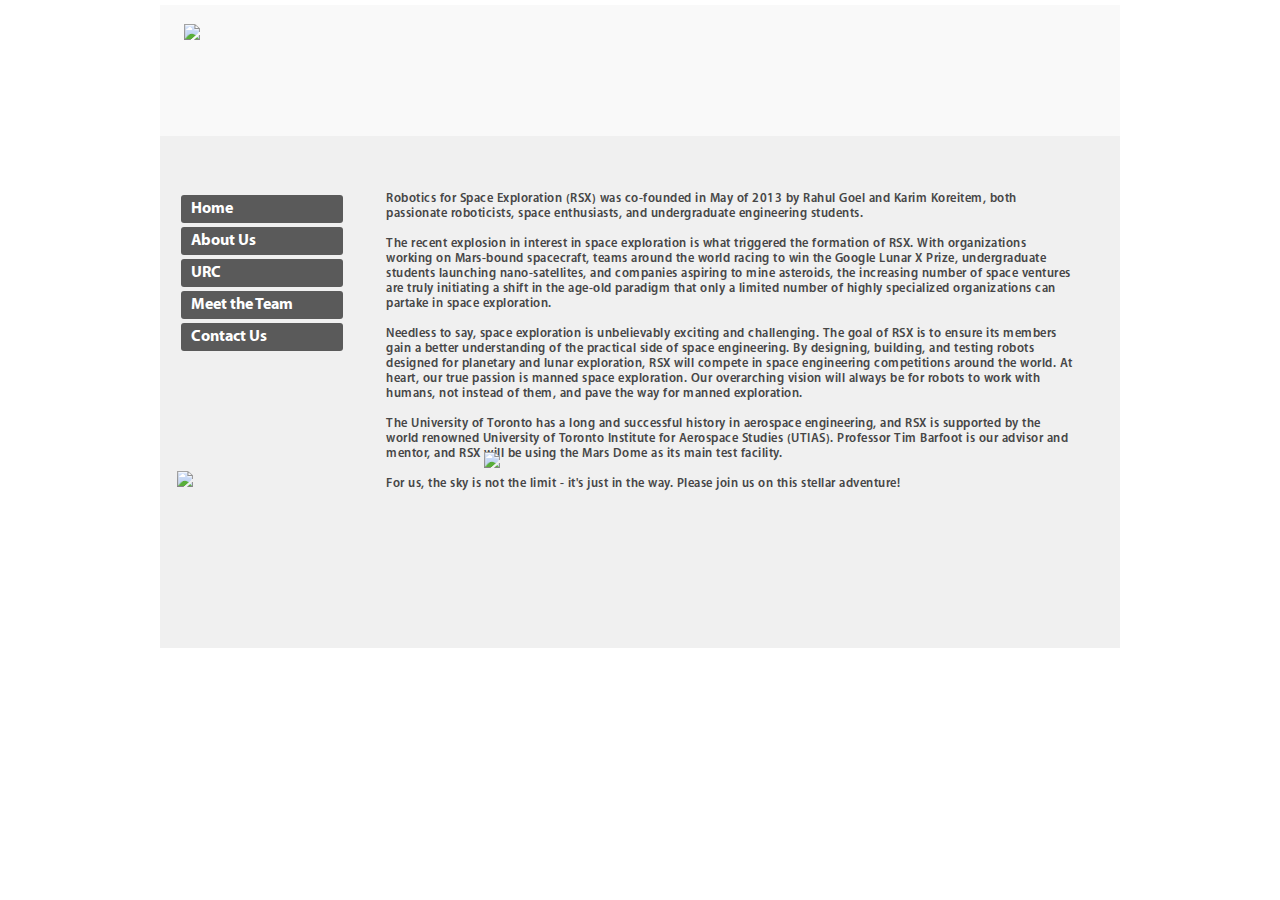
==== about.html @ deb4aec5 "sep 14 website" ====
<!DOCTYPE HTML PUBLIC "-//W3C//DTD HTML 4.01 Frameset//EN" "http://www.w3.org/TR/html4/frameset.dtd"> 
<html>
	<head>
		<title>Robotics for Space Exploration</title>
		
		<meta http-equiv="Content-Type" content="text/html; charset=utf-8" />	
		<meta name="keywords" content="Robotics, Space, Exploration, Rover, Skule, Univeristy of Toronto, Competition, URC, Mars, Astronomy">	
		<meta name = "author" content="Robotics for Space Exploration"/>

		<link rel="stylesheet" type="text/css" href="index.css">
		<link rel="stylesheet" type="text/css" href="about.css">
		
		<script src="http://ajax.googleapis.com/ajax/libs/jquery/1/jquery.min.js"></script>
		<script src="http://ajax.googleapis.com/ajax/libs/jqueryui/1/jquery-ui.min.js"></script>
		<script type="text/javascript">
					
			$(document).ready(function()	{
				$(".menu-option").mouseenter( function () {
					$("#" + this.id).css("opacity", "0.75"); 
				})
				$(".menu-option").mouseleave( function () {
					$("#" + this.id).css("opacity", "1.0"); 
				})			
				
			});
		</script>
	</head>
	
	<body>
		<div id="header-area">
			<a href="index.html"><img id="header-logo" src="http://farm6.staticflickr.com/5451/9652412154_6c97a0643d_o.png"/></a>
		</div>
		
		<div id="page-content">
		
			<div id="left-side">
				<div id="nav-menu">
					<a href="index.html"><div class="menu-option" id="menu-home">Home</div></a>
					<a href="about.html"><div class="menu-option" id="menu-about-us">About Us</div></a>
					<a href="urc.html"><div class="menu-option" id="menu-urc">URC</div></a>
					<a href="team.html"><div class="menu-option" id="menu-team">Meet the Team</div></a>
					<a href="contact.html"><div class="menu-option" id="menu-contact-us">Contact Us</div></a>
				</div>
				
				<div id="left-side-bottom-image-container">
					<img id="left-side-bottom-image" src="http://farm4.staticflickr.com/3781/9645090001_d0df987d0a_o.png"/>
				</div>
			</div>
			
			<div id="right-side">
				<div class="right-general-text" id="about-text">
					Robotics for Space Exploration (RSX) was co-founded in May of 2013 by Rahul Goel and Karim Koreitem, both passionate roboticists, space enthusiasts, and undergraduate engineering students.
					<br/><br/>
					The recent explosion in interest in space exploration is what triggered the formation of RSX. With organizations working on Mars-bound spacecraft, teams around the world racing to win the Google Lunar X Prize, undergraduate students launching nano-satellites, and companies aspiring to mine asteroids, the increasing number of space ventures are truly initiating a shift in the age-old paradigm that only a limited number of highly specialized organizations can partake in space exploration.
					<br/><br/>
					Needless to say, space exploration is unbelievably exciting and challenging. The goal of RSX is to ensure its members gain a better understanding of the practical side of space engineering. By designing, building, and testing robots designed for planetary and lunar exploration, RSX will compete in space engineering competitions around the world. At heart, our true passion is manned space exploration. Our overarching vision will always be for robots to work with humans, not instead of them, and pave the way for manned exploration.
					<br/><br/>
					The University of Toronto has a long and successful history in aerospace engineering, and RSX is supported by the world renowned University of Toronto Institute for Aerospace Studies (UTIAS). Professor Tim Barfoot is our advisor and mentor, and RSX will be using the Mars Dome as its main test facility.
					<br/><br/>
					For us, the sky is not the limit - it's just in the way. Please join us on this stellar adventure!
				</div>
				
				<div id="footprint-img-container">
					<img id="footprint-img" src="http://farm4.staticflickr.com/3799/9653581513_ceee426e61_o.png"/>
				</div>
			</div>
		
		</div>			
	</body>
</html>
---- index.css ----
@font-face {
				font-family: 'Myriad-B';
				src: url('MYRIADPRO-BOLD.OTF');
			}

			@font-face {
				font-family: 'Myriad';
				src: url('MYRIADPRO-REGULAR.OTF');
			}	

			@font-face {
				font-family: 'Myriad-SB';
				src: url('MYRIADPRO-SEMIBOLD.OTF');
			}
												
			body {
				background-color: white;
				width: 960px;
				height: 640px;
				margin: auto;
			}	
			
			a {
				color: #0060B6;
				text-decoration: none;
			}
			
			.link {
				color: #006680;
			}
			
			#header-area {
				width: 100%;
				height: 20.5%;
				background-color: #F9F9F9;
				margin: auto;
				margin-top: 0.5%;
			}
			
			#header-logo {
				width: 95%;
				margin: 2% 2.5% 0% 2.5%;
				cursor: pointer;
			}
			
			
			#page-content {
				width: 100%;
				height: 80%;
				background-color: #F0F0F0;		
				overflow: hidden;		
			}	
			
			#left-side {
				float: left;
				width: 22%;
			}
			
			#right-side {
				float: left;
				width: 78%;
				overflow: hidden;
			}
			
			#nav-menu {
				margin: 28% 0% 0% 10%;
			}
			
			.menu-option {
				background-color: #5A5A5A;
				color: white;
				font-family: 'Myriad-B';
				line-height: 28px;;
				font-size: 16px;
				margin-bottom: 4px;
				border-radius: 3px;
				width: 80%;
				padding-left: 10px;
				cursor: pointer;
			}			
			
			#left-side-bottom-image {
				width: 80%;
				margin: 55% 0% 0% 8%;
			}
			
			#right-side-image {
				width: 100%;
				margin: 8% 0% 0% 2.5%;
			}
			
			.right-general-text	{
				font-family: 'Myriad-SB';
				font-size: 12.5px;
				line-height: 15px;
				color: #474747;
				width: 92%;
				letter-spacing: 0.5px;
				margin: 7.5% 0% 0% 2%;
			}
---- about.css ----
#footprint-img	{
	width: 85%;
	position: relative;
	top: -40px;
	float: right;
}
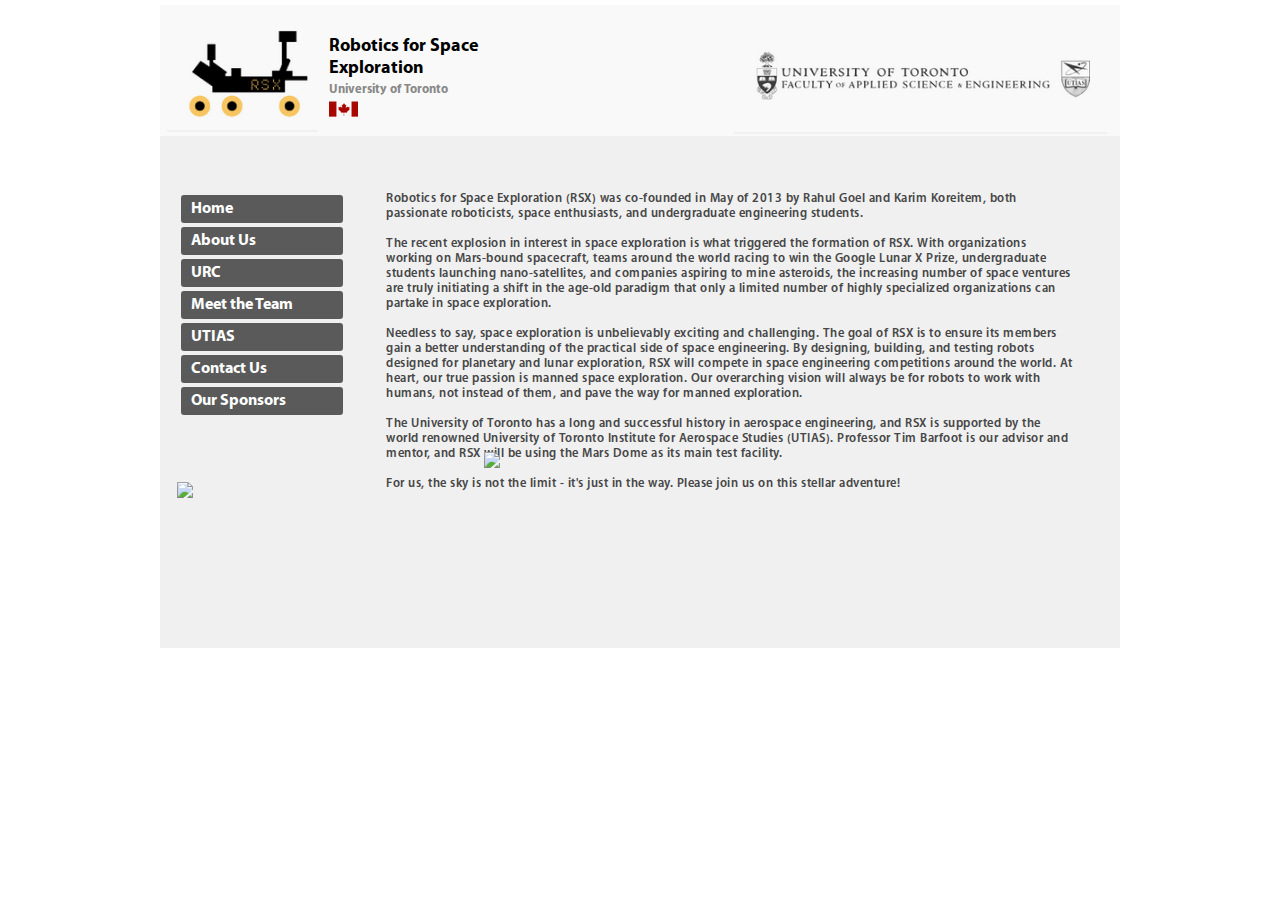
==== commit 5f52e3ef: "Removed header-logo borders and added EngSoc as a sponsor" ====
--- a/about.html
+++ b/about.html
@@ -28,7 +28,27 @@
 	
 	<body>
 		<div id="header-area">
-			<a href="index.html"><img id="header-logo" src="http://farm6.staticflickr.com/5451/9652412154_6c97a0643d_o.png"/></a>
+			<table border="0">
+			<tr>
+				<td>
+					<a href="index.html"><img id="rsx-logo" class="header-logo" src="images/header-logo/rsx-logo.png"/></a>
+				</td>
+				<td> 
+					<table border="0">
+						<tr> <td style="line-height:8px;"> <br> </td> </tr>
+						<tr> <td> <span style="font-size:18px;"> Robotics for Space Exploration</span> </td> </tr>
+						<tr> <td> <span style="color:#888; font-size:12.5px;line-height:13px;"> University of Toronto</span> </td></tr>
+						<tr> <td> <a href="index.html"><img id="canada" src="images/header-logo/canada.png"/></a> </td></tr>
+					</table>
+				</td>
+				<td>
+					<p> &nbsp&nbsp&nbsp&nbsp&nbsp&nbsp&nbsp&nbsp&nbsp&nbsp&nbsp&nbsp&nbsp&nbsp&nbsp&nbsp&nbsp&nbsp&nbsp&nbsp&nbsp&nbsp&nbsp&nbsp&nbsp&nbsp&nbsp&nbsp&nbsp&nbsp&nbsp&nbsp&nbsp&nbsp&nbsp&nbsp&nbsp&nbsp&nbsp&nbsp&nbsp&nbsp&nbsp&nbsp&nbsp&nbsp&nbsp&nbsp 						</p>
+				</td>
+				<td>
+					<a href="index.html"><img id="uoft-logo" class="header-logo" src="images/header-logo/uoft-logo.png"/></a>
+				</td>
+			</tr>
+			</table>
 		</div>
 		
 		<div id="page-content">
@@ -39,7 +59,9 @@
 					<a href="about.html"><div class="menu-option" id="menu-about-us">About Us</div></a>
 					<a href="urc.html"><div class="menu-option" id="menu-urc">URC</div></a>
 					<a href="team.html"><div class="menu-option" id="menu-team">Meet the Team</div></a>
+					<a href="utias.html"><div class="menu-option" id="menu-utias">UTIAS</div></a>
 					<a href="contact.html"><div class="menu-option" id="menu-contact-us">Contact Us</div></a>
+					<a href="sponsors.html"><div class="menu-option" id="menu-sponsor">Our Sponsors</div></a>
 				</div>
 				
 				<div id="left-side-bottom-image-container">
--- a/index.css
+++ b/index.css
@@ -36,16 +36,23 @@
 				background-color: #F9F9F9;
 				margin: auto;
 				margin-top: 0.5%;
+				font-family: 'Myriad-B';
 			}
 			
-			#header-logo {
+			.header-logo {
+				border: 0;
 				width: 95%;
 				margin: 2% 2.5% 0% 2.5%;
 				cursor: pointer;
 			}
+
+			#canada {
+				border: 0;
+			}
 			
 			
 			#page-content {
+				top: 100%; 
 				width: 100%;
 				height: 80%;
 				background-color: #F0F0F0;		
@@ -82,7 +89,7 @@
 			
 			#left-side-bottom-image {
 				width: 80%;
-				margin: 55% 0% 0% 8%;
+				margin: 30% 0% 0% 8%;
 			}
 			
 			#right-side-image {
